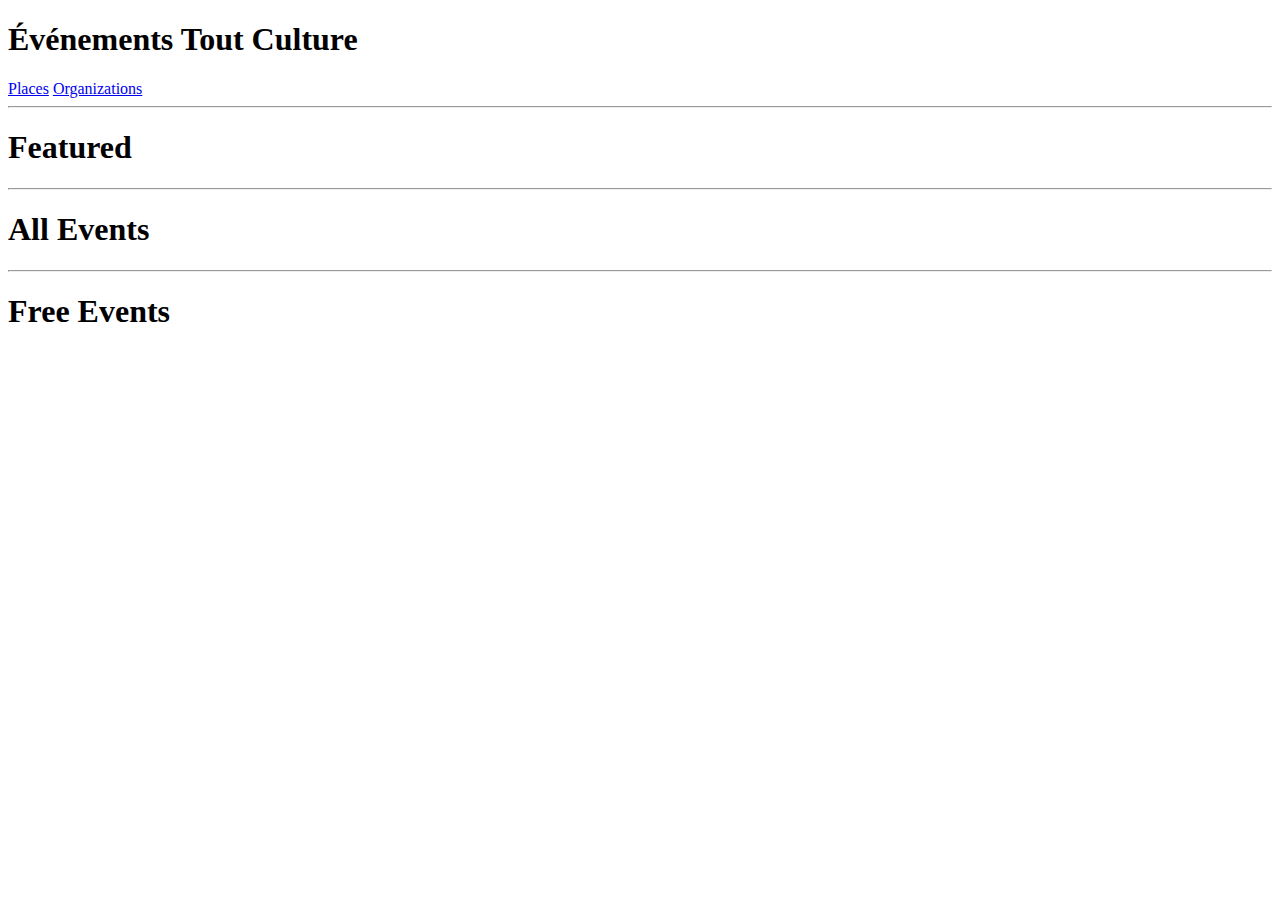
==== index.html @ 798d3215 "Added featured and free sections" ====
<!DOCTYPE html>
<html lang="fr">
  <head>
    <title>Tout Culture</title>
    <meta charset="UTF-8" />
    <link rel="stylesheet" href="styles.css" />
    <script
      defer="defer"
      src="http://minimal-footlight-search-widget.s3.ca-central-1.amazonaws.com/dist/index.js"
    ></script>
    <link
      href="http://minimal-footlight-search-widget.s3.ca-central-1.amazonaws.com/dist/index.css"
      rel="stylesheet"
    />
  </head>

  <body style="background-color: white">
    <header>
      <h1>Événements Tout Culture</h1>
    </header>
    <div
      id="minimal-footlight-search-widget"
      data-api="staging.api.footlight.io"
      data-event-url="http://demo.staging-tout-culture.s3-website.ca-central-1.amazonaws.com/events/event-details.html?eventId="
    ></div>
    <a href="places/places.html">Places</a>
    <a href="organizations/organizations.html">Organizations</a>

    <hr>
    <h1>Featured</h1>
    <div class="event-list" data-param="&is-featured=true"></div>
    <hr>
    <h1>All Events</h1>
    <div class="event-list"></div>
    <hr>
    <h1>Free Events</h1>
    <div class="event-list" data-param="&price-type=free"></div>

    <script src="index.js" type="module"></script>
  </body>
</html>
---- styles.css ----
main {
  display: grid;
  grid-gap: 30px;
  grid-template-columns: repeat(auto-fit, minmax(300px, 1fr));
  grid-auto-rows: auto;
  grid-auto-flow: row dense;
  align-items: top;
}

event-vignette a,
event-vignette a:visited {
  text-decoration: none;
  color: inherit;
}

event-vignette div.box {
  height: 200px;
  width: 100%;
  overflow: hidden;
}

event-vignette img {
  width: 100%;
  height: 100%;
  object-fit: cover;
}
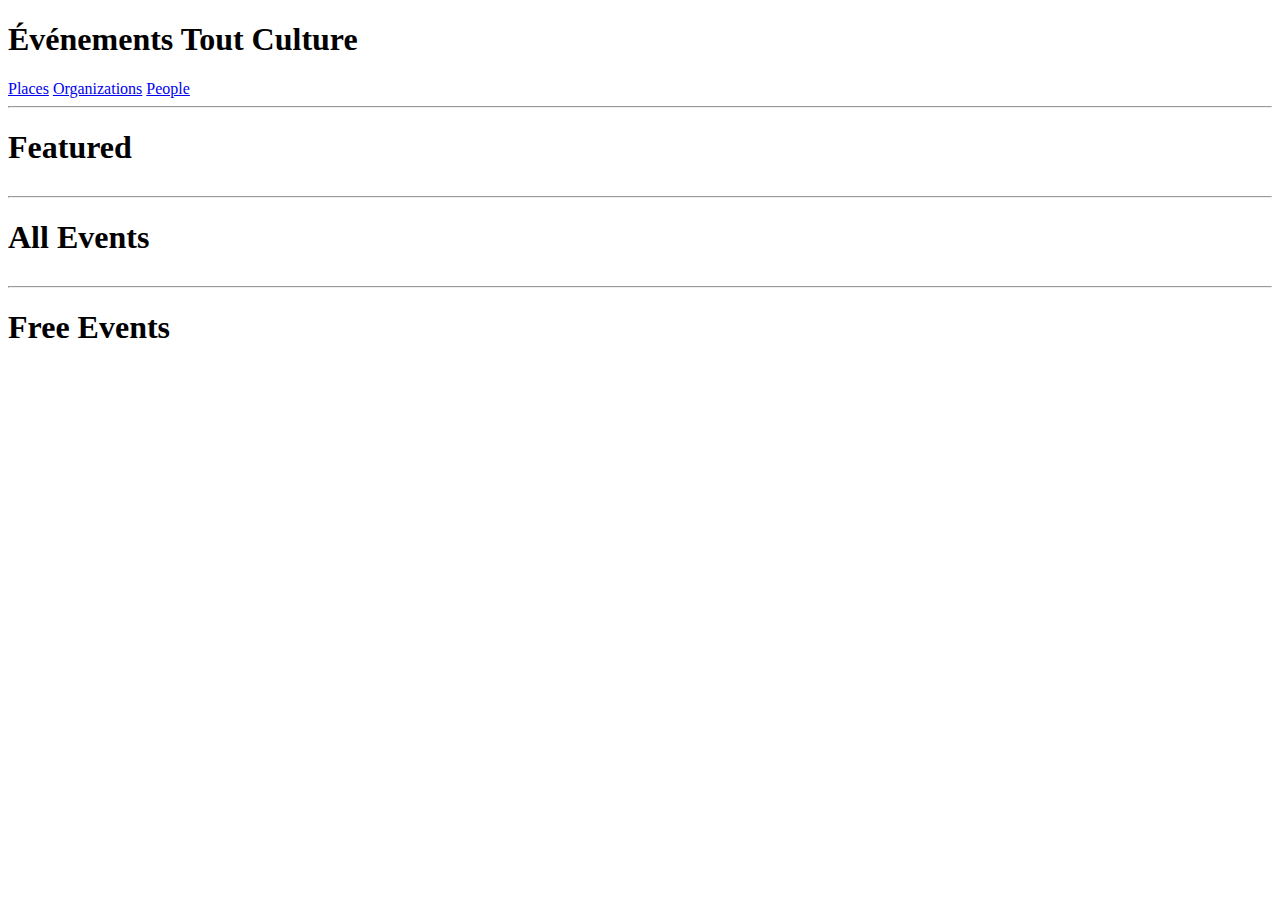
==== commit 114421d0: "added org and people pages" ====
--- a/index.html
+++ b/index.html
@@ -19,12 +19,16 @@
       <h1>Événements Tout Culture</h1>
     </header>
     <div
-      id="minimal-footlight-search-widget"
-      data-api="staging.api.footlight.io"
-      data-event-url="http://demo.staging-tout-culture.s3-website.ca-central-1.amazonaws.com/events/event-details.html?eventId="
+      id="minimal-footlight-search-widget" 
+      data-api="staging.api.footlight.io" 
+      data-event-url="events/event-details.html?eventId=" 
+      data-org-url="organizations/org-details.html?orgId=" 
+      data-search-events-url="events/search-events.html" 
+      data-search-orgs-url="organizations/search-orgs.html"
     ></div>
     <a href="places/places.html">Places</a>
     <a href="organizations/organizations.html">Organizations</a>
+    <a href="people/people.html">People</a>
 
     <hr>
     <h1>Featured</h1>
--- a/styles.css
+++ b/styles.css
@@ -1,10 +1,10 @@
-main {
+.event-list {
   display: grid;
   grid-gap: 30px;
-  grid-template-columns: repeat(auto-fit, minmax(300px, 1fr));
+  grid-template-columns: repeat(auto-fit, minmax(200px, 1fr));
   grid-auto-rows: auto;
   grid-auto-flow: row dense;
-  align-items: top;
+  align-items: normal;
 }
 
 event-vignette a,
@@ -14,8 +14,8 @@
 }
 
 event-vignette div.box {
-  height: 200px;
-  width: 100%;
+  height: 100px;
+  width: 200px;
   overflow: hidden;
 }
 
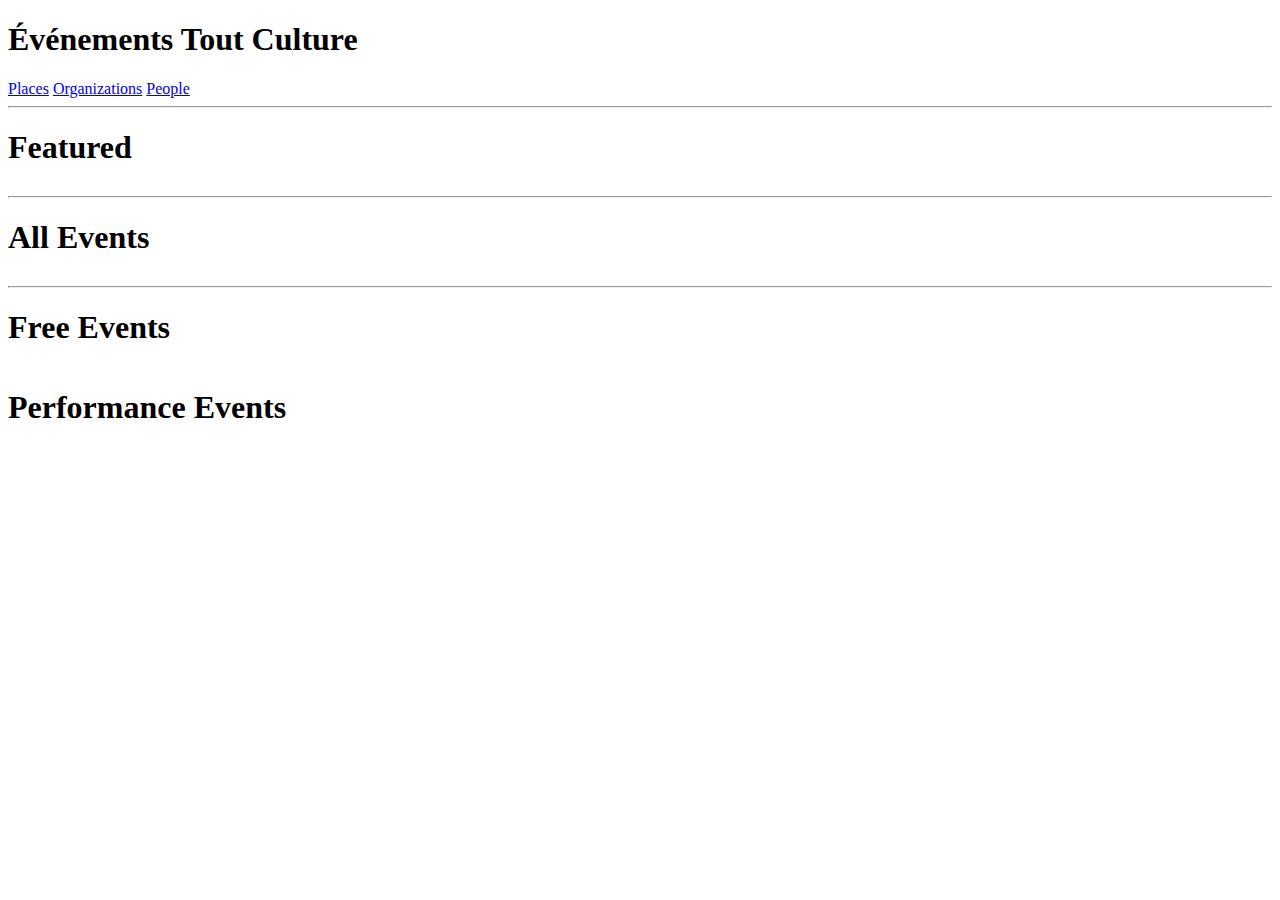
==== commit fff2d54f: "Performance events on homepage" ====
--- a/index.html
+++ b/index.html
@@ -39,6 +39,8 @@
     <hr>
     <h1>Free Events</h1>
     <div class="event-list" data-param="&price-type=free"></div>
+    <h1> Performance Events</h1>
+    <div class="event-list" data-param="&type=6418c27d5e4d4e0066a2e9fd"></div>
 
     <script src="index.js" type="module"></script>
   </body>
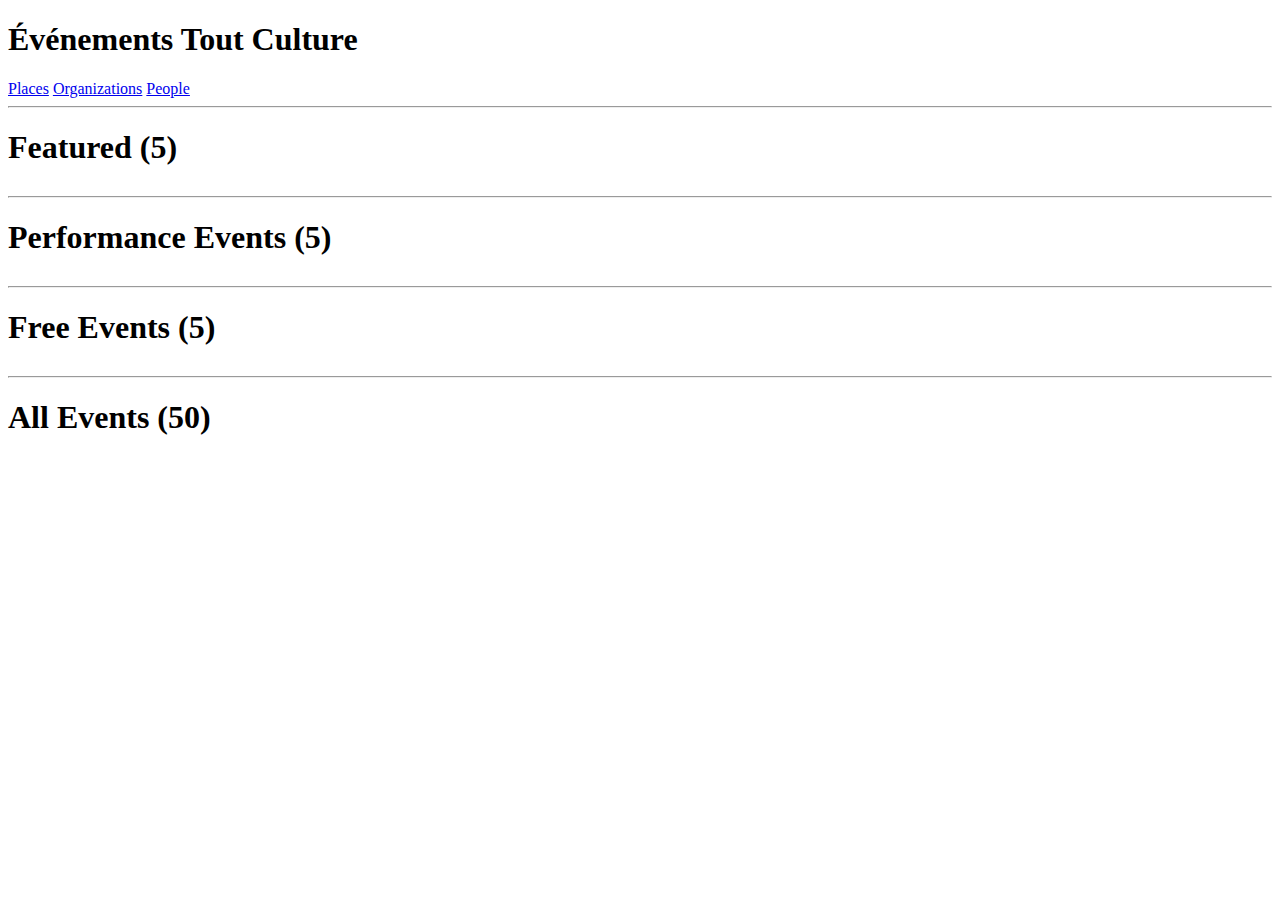
==== commit 91bcc9af: "limit number of events" ====
--- a/index.html
+++ b/index.html
@@ -31,17 +31,17 @@
     <a href="people/people.html">People</a>
 
     <hr>
-    <h1>Featured</h1>
-    <div class="event-list" data-param="&is-featured=true"></div>
+    <h1>Featured (5)</h1>
+    <div class="event-list" data-param="&sort=desc(isFeatured)&limit=5"></div>
     <hr>
-    <h1>All Events</h1>
-    <div class="event-list"></div>
+    <h1> Performance Events (5)</h1>
+    <div class="event-list" data-param="&type=6418c27d5e4d4e0066a2e9fd&limit=5"></div>
     <hr>
-    <h1>Free Events</h1>
-    <div class="event-list" data-param="&price-type=free"></div>
-    <h1> Performance Events</h1>
-    <div class="event-list" data-param="&type=6418c27d5e4d4e0066a2e9fd"></div>
-
+    <h1>Free Events (5)</h1>
+    <div class="event-list" data-param="&price-type=free&limit=5"></div>
+    <hr>
+    <h1>All Events (50)</h1>
+    <div class="event-list" data-param="&limit=50"></div>
     <script src="index.js" type="module"></script>
   </body>
 </html>
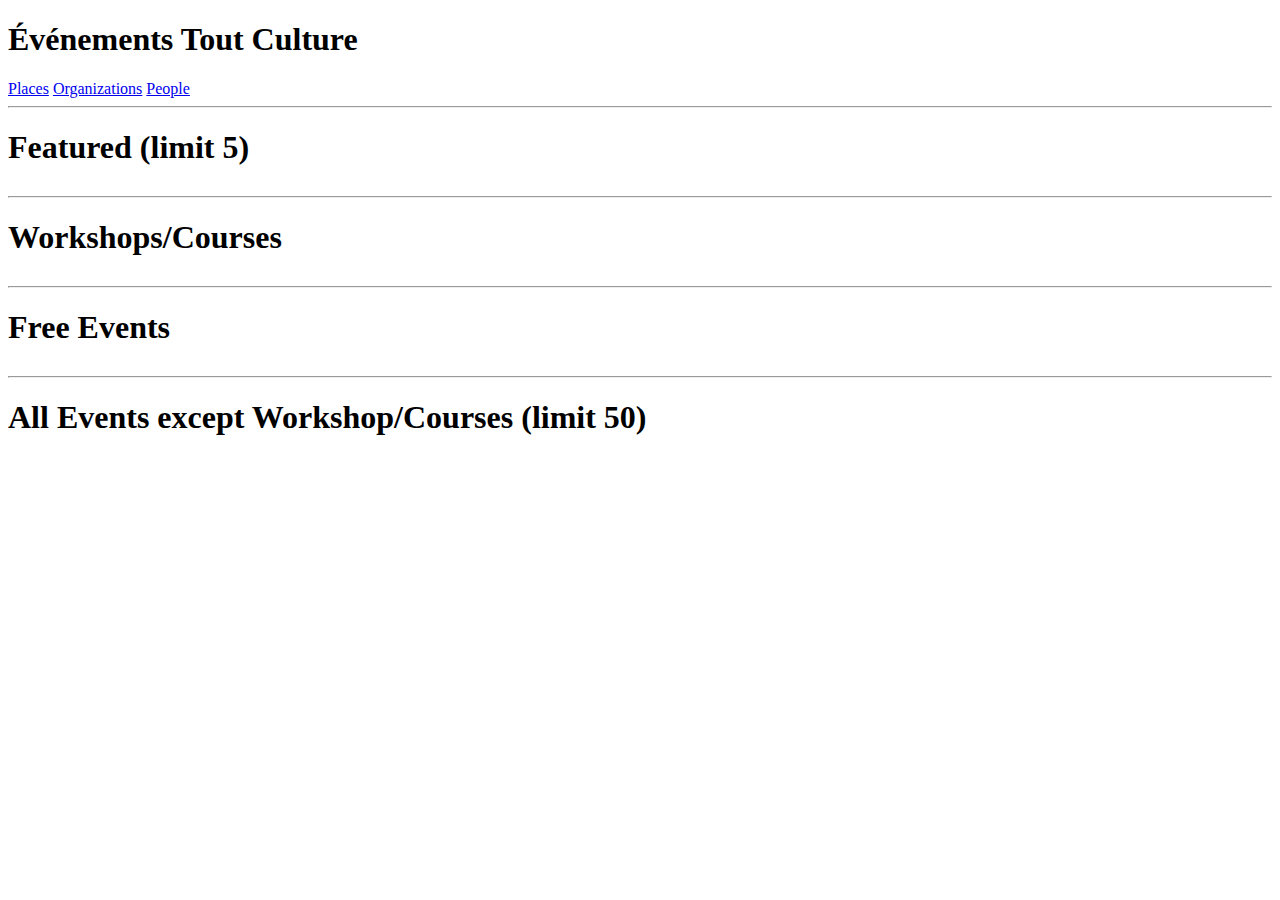
==== commit 69bb7fb8: "added exclude-type" ====
--- a/index.html
+++ b/index.html
@@ -31,17 +31,17 @@
     <a href="people/people.html">People</a>
 
     <hr>
-    <h1>Featured (5)</h1>
+    <h1>Featured (limit 5)</h1>
     <div class="event-list" data-param="&sort=desc(isFeatured)&limit=5"></div>
     <hr>
-    <h1> Performance Events (5)</h1>
-    <div class="event-list" data-param="&type=6418c27d5e4d4e0066a2e9fd&limit=5"></div>
+    <h1> Workshops/Courses</h1>
+    <div class="event-list" data-param="&type=64776b93fbeda20064d2332f&type=64776b93fbeda20064d23331&limit=100"></div>
     <hr>
-    <h1>Free Events (5)</h1>
-    <div class="event-list" data-param="&price-type=free&limit=5"></div>
+    <h1>Free Events</h1>
+    <div class="event-list" data-param="&price-type=free&limit=100"></div>
     <hr>
-    <h1>All Events (50)</h1>
-    <div class="event-list" data-param="&limit=50"></div>
+    <h1>All Events except Workshop/Courses (limit 50)</h1>
+    <div class="event-list" data-param="&limit=50&exclude-type=64776b93fbeda20064d2332f&exclude-type=64776b93fbeda20064d23331"></div>
     <script src="index.js" type="module"></script>
   </body>
 </html>
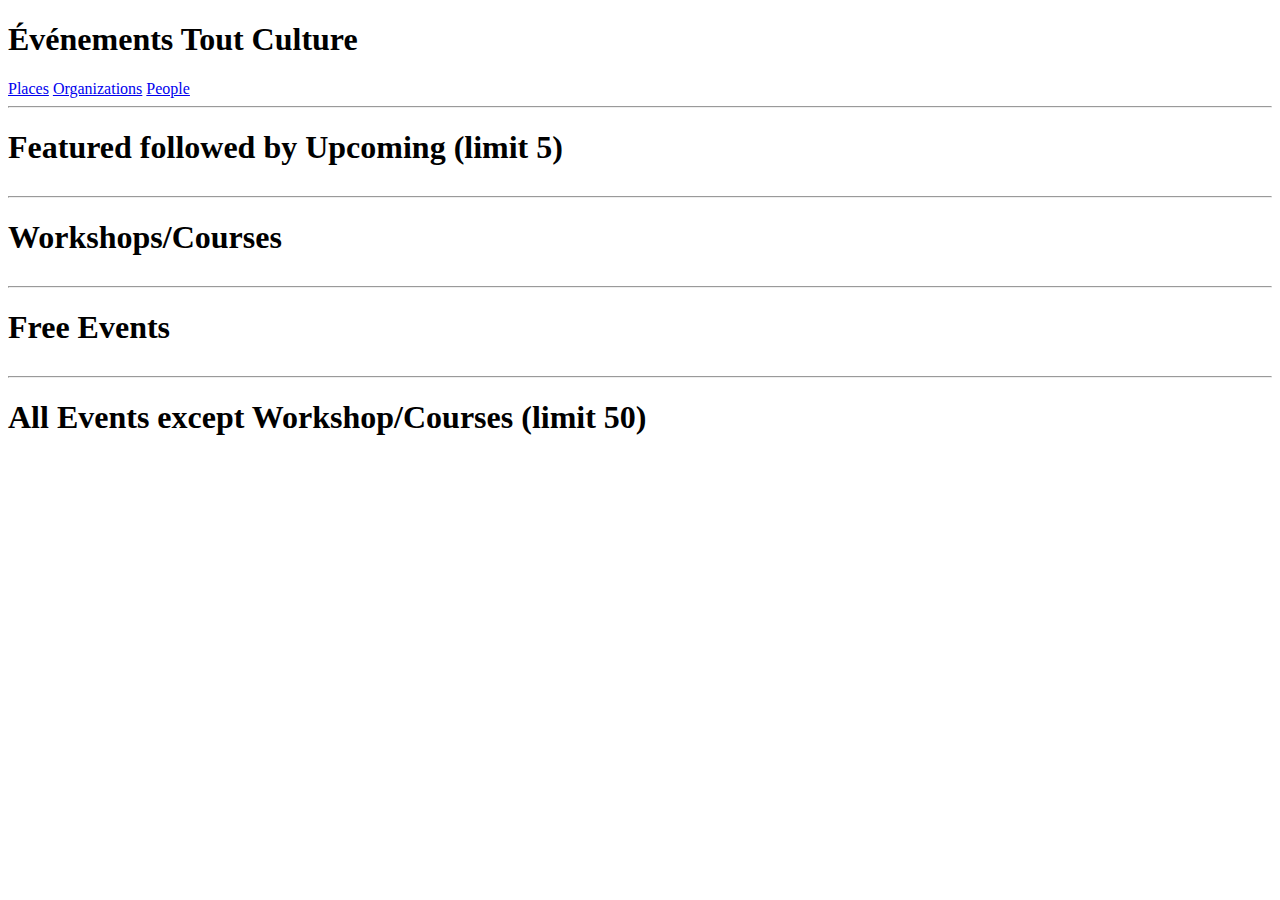
==== commit 5c8babd1: "Featured followed by Upcoming" ====
--- a/index.html
+++ b/index.html
@@ -31,7 +31,7 @@
     <a href="people/people.html">People</a>
 
     <hr>
-    <h1>Featured (limit 5)</h1>
+    <h1>Featured followed by Upcoming (limit 5)</h1>
     <div class="event-list" data-param="&sort=desc(isFeatured)&limit=5"></div>
     <hr>
     <h1> Workshops/Courses</h1>
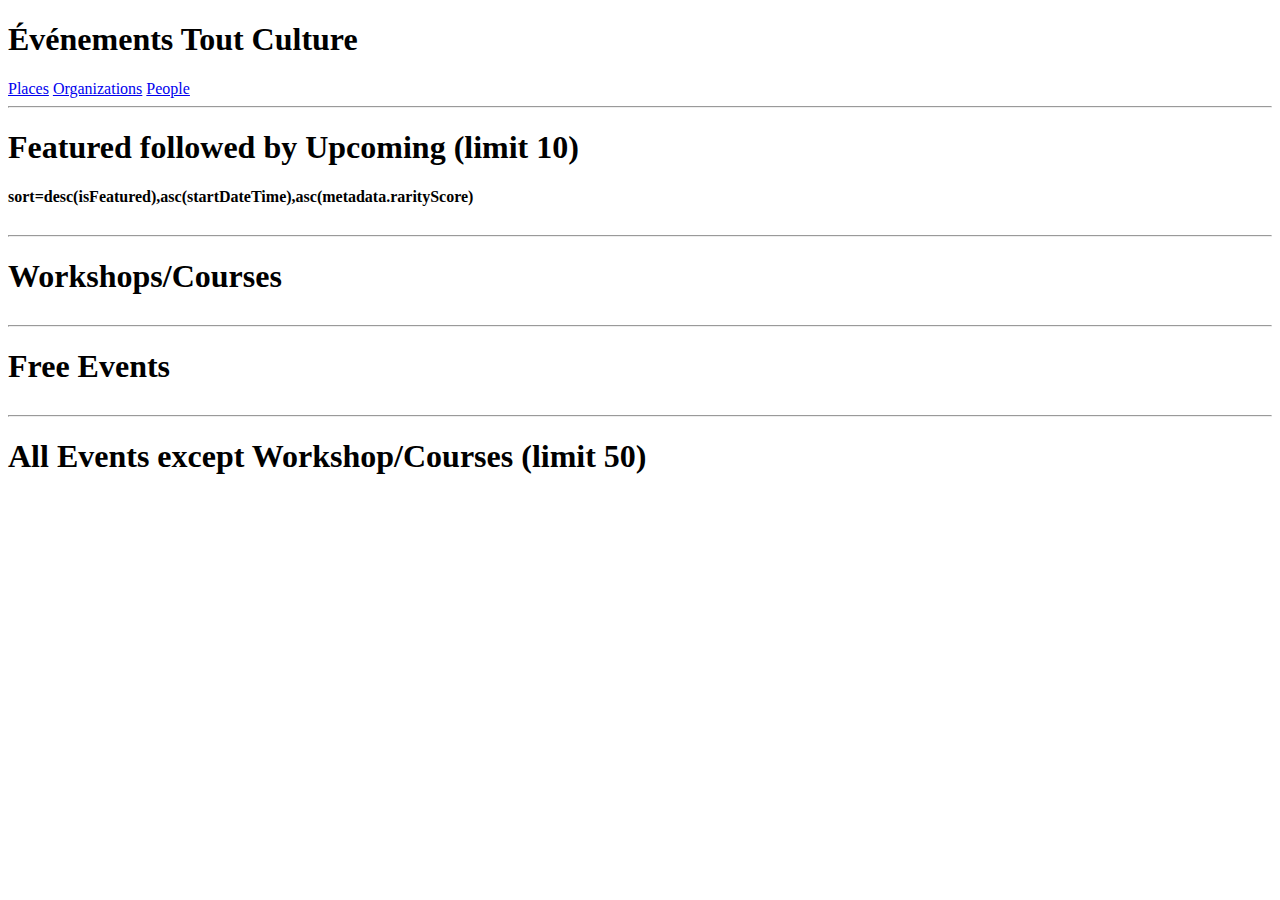
==== commit fdc6c048: "Merge pull request #2 from culturecreates/staging" ====
--- a/index.html
+++ b/index.html
@@ -1,15 +1,15 @@
 <!DOCTYPE html>
-<html lang="fr">
+<html lang="en">
   <head>
     <title>Tout Culture</title>
     <meta charset="UTF-8" />
     <link rel="stylesheet" href="styles.css" />
     <script
       defer="defer"
-      src="http://minimal-footlight-search-widget.s3.ca-central-1.amazonaws.com/dist/index.js"
+      src="http://staging.minimal-footlight-search-widget.s3.ca-central-1.amazonaws.com/v2/dist/index.js"
     ></script>
     <link
-      href="http://minimal-footlight-search-widget.s3.ca-central-1.amazonaws.com/dist/index.css"
+      href="http://staging.minimal-footlight-search-widget.s3.ca-central-1.amazonaws.com/v2/dist/index.css"
       rel="stylesheet"
     />
   </head>
@@ -31,17 +31,18 @@
     <a href="people/people.html">People</a>
 
     <hr>
-    <h1>Featured followed by Upcoming (limit 5)</h1>
-    <div class="event-list" data-param="&sort=desc(isFeatured)&limit=5"></div>
+    <h1>Featured followed by Upcoming (limit 10)</h1>
+    <h4>sort=desc(isFeatured),asc(startDateTime),asc(metadata.rarityScore)</h4>
+    <div class="event-list" data-param="&sort=desc(isFeatured),asc(startDateTime),asc(metadata.rarityScore)&limit=10"></div>
     <hr>
     <h1> Workshops/Courses</h1>
-    <div class="event-list" data-param="&type=64776b93fbeda20064d2332f&type=64776b93fbeda20064d23331&limit=100"></div>
+    <div class="event-list" data-param="&type=64776b93fbeda20064d2332f&type=64776b93fbeda20064d23331&limit=10"></div>
     <hr>
     <h1>Free Events</h1>
-    <div class="event-list" data-param="&price-type=free&limit=100"></div>
+    <div class="event-list" data-param="&price-type=free&limit=10"></div>
     <hr>
     <h1>All Events except Workshop/Courses (limit 50)</h1>
-    <div class="event-list" data-param="&limit=50&exclude-type=64776b93fbeda20064d2332f&exclude-type=64776b93fbeda20064d23331"></div>
+    <div class="event-list" data-param="&limit=20&exclude-type=64776b93fbeda20064d2332f&exclude-type=64776b93fbeda20064d23331"></div>
     <script src="index.js" type="module"></script>
   </body>
 </html>
